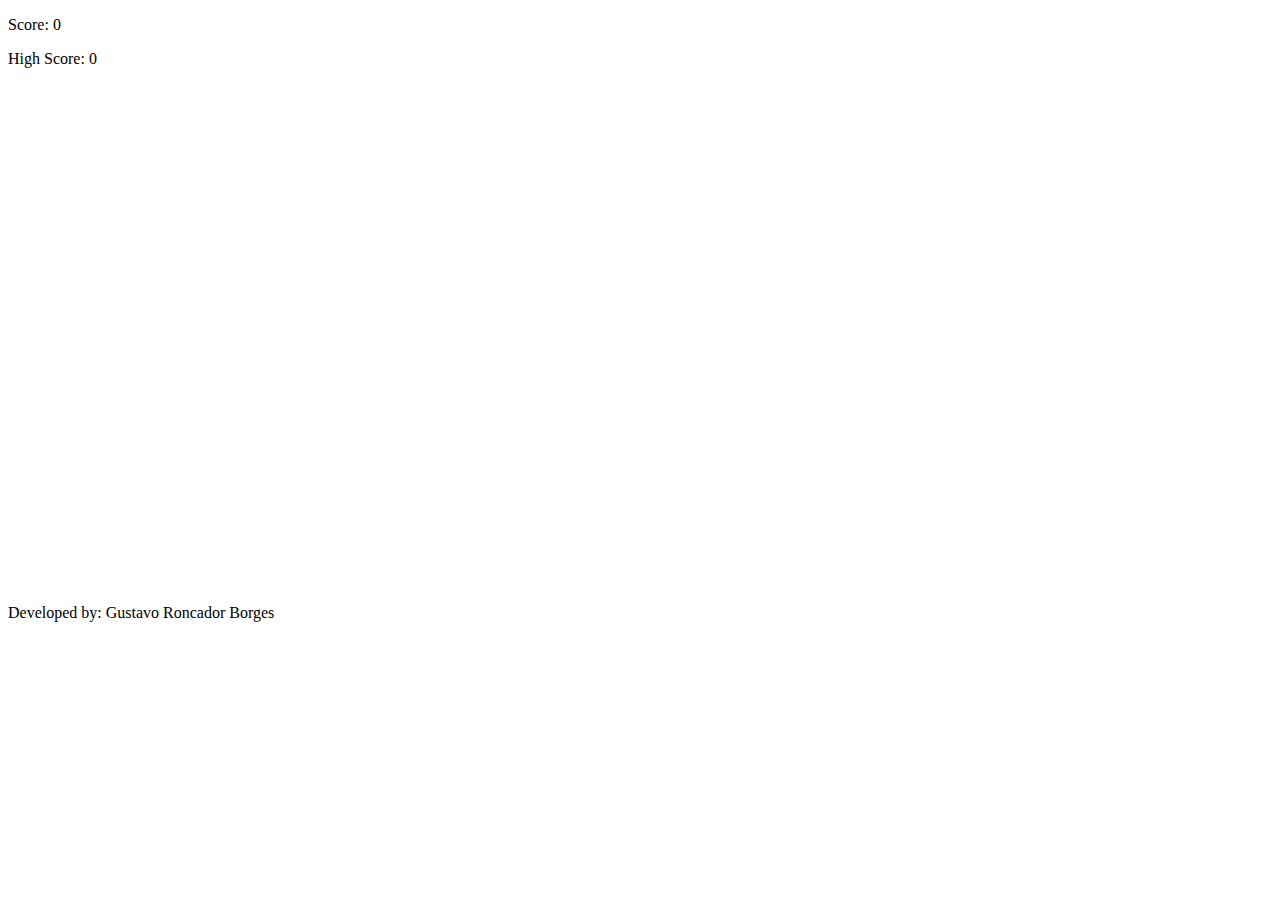
==== index.html @ 195c02c9 "add favicon" ====
<!DOCTYPE html>
<html lang="en">
<head>
    <meta charset="UTF-8">
    <meta http-equiv="X-UA-Compatible" content="IE=edge">
    <meta name='viewport' content='width=device-width, initial-scale=1.0, maximum-scale=1.0, user-scalable=0' >


    <link rel="preconnect" href="https://fonts.gstatic.com">
    <link href="https://fonts.googleapis.com/css2?family=VT323&display=swap" rel="stylesheet">

    <link rel="stylesheet" href="style.css">

    <title>Flappy Pixel</title>
    <link rel="shortcut icon" href="https://avatars.githubusercontent.com/u/77862362?s=400&u=202bbe2d9af93da104cb5703b346c58179ae7c6b&v=4" type="image/x-icon">    

</head>
<body>
            
    <div id="score-display">
        
        <p id="score">Score: 0</p>
        
        <p id="best-score">High Score: 0</p>
    
    </div>

    <div></div>

    <canvas id="canvas" width='800' height='500'></canvas>

</body>

<script src="script.js"></script>

<footer>

    <p>Developed by: Gustavo Roncador Borges</p>

</footer>

</html>
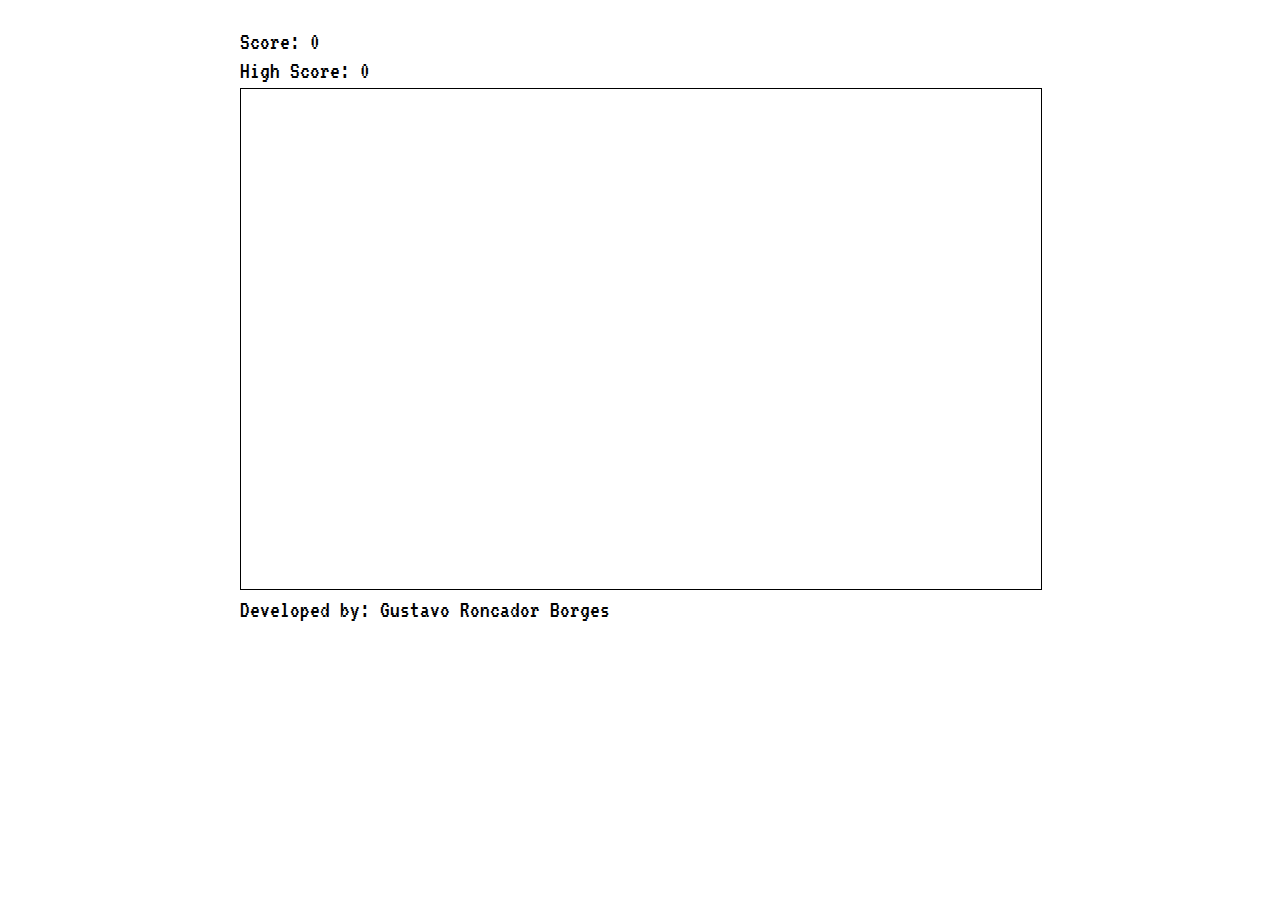
==== commit a39a66ea: "disable double-tap zooming on mobile devices" ====
--- a/index.html
+++ b/index.html
@@ -12,7 +12,6 @@
     <link rel="stylesheet" href="style.css">
 
     <title>Flappy Pixel</title>
-    <link rel="shortcut icon" href="https://avatars.githubusercontent.com/u/77862362?s=400&u=202bbe2d9af93da104cb5703b346c58179ae7c6b&v=4" type="image/x-icon">    
 
 </head>
 <body>
--- a/style.css
+++ b/style.css
@@ -0,0 +1,43 @@
+* {
+    block-size: border-box;
+    font-family: 'VT323', monospace;
+    touch-action: manipulation;
+}
+
+body {
+    width: 800px;
+    display: block;
+    margin: 0px auto;
+}
+
+canvas {
+    border: 1px solid;
+}
+
+p {
+    margin: 5px auto;
+    font-size: 24px;
+    -webkit-touch-callout: none;
+    -webkit-user-select: none;
+    -khtml-user-select: none;
+    -moz-user-select: none;
+    -ms-user-select: none;
+    user-select: none;    
+}
+
+#score-display {
+    width: 100%;
+    margin: 30px auto 0px auto;
+}
+
+footer {
+    display: block;
+    margin: 0px auto;
+    width: 100%;
+    -webkit-touch-callout: none;
+    -webkit-user-select: none;
+    -khtml-user-select: none;
+    -moz-user-select: none;
+    -ms-user-select: none;
+    user-select: none;
+}
